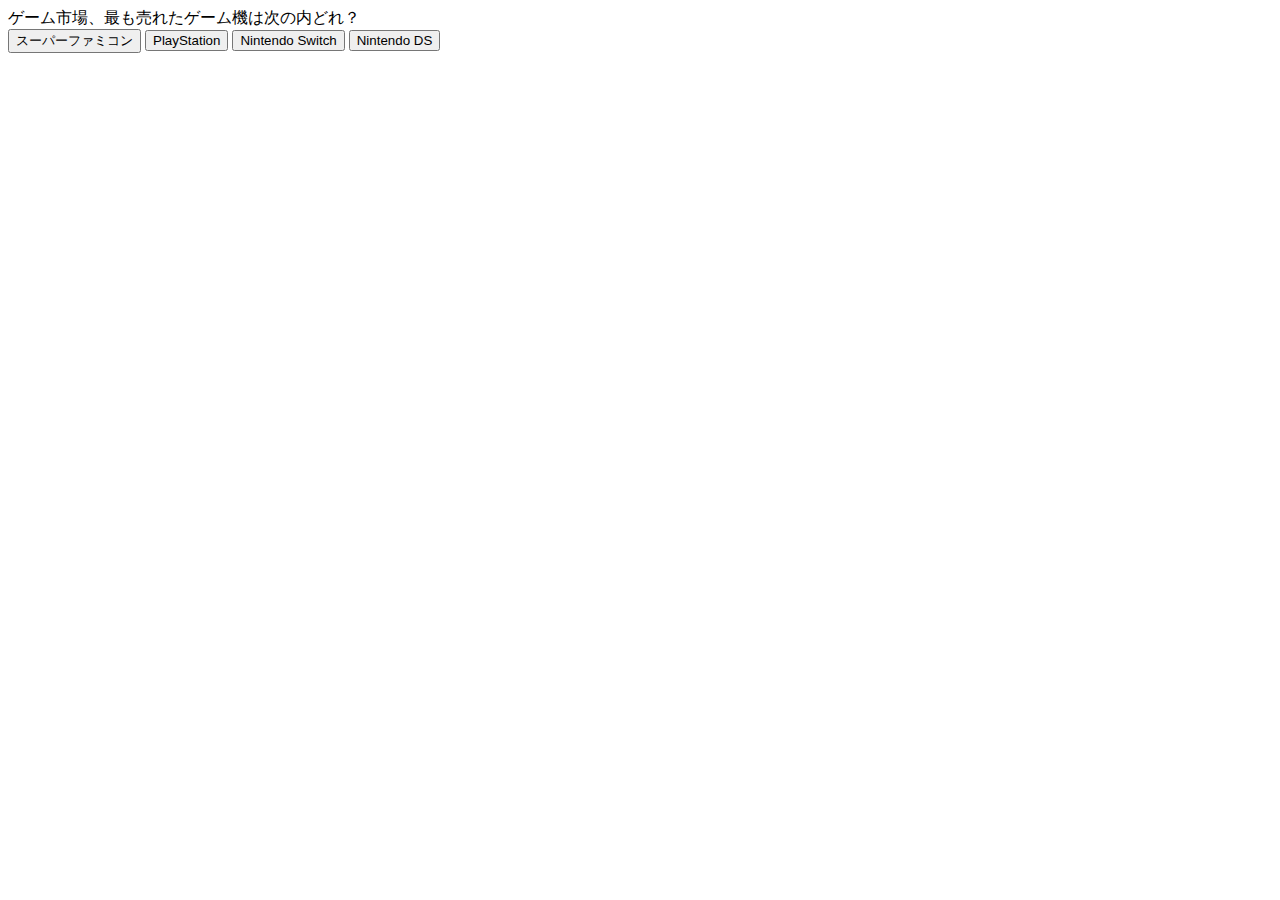
==== index.html @ 86e8d1a7 "quiz" ====
<!DOCTYPE html>
<html class="no-js" lang="">
  <head>
    <meta charset="utf-8" />
    <title></title>
    <meta name="description" content="" />
    <meta name="viewport" content="width=device-width, initial-scale=1" />

    <meta property="og:title" content="" />
    <meta property="og:type" content="" />
    <meta property="og:url" content="" />
    <meta pbroperty="og:image" content="" />

    <link rel="manifest" href="site.webmanifest" />
    <link rel="apple-touch-icon" href="icon.png" />
    <!-- Place favicon.ico in the root directory -->

    <!-- CSS only -->
    <link
      href="https://cdn.jsdelivr.net/npm/bootstrap@5.0.0-beta1/dist/css/bootstrap.min.css"
      rel="stylesheet"
      integrity="sha384-giJF6kkoqNQ00vy+HMDP7azOuL0xtbfIcaT9wjKHr8RbDVddVHyTfAAsrekwKmP1"
      crossorigin="anonymous"
    />

    <meta name="theme-color" content="#fafafa" />
  </head>

  <body>
    <div class="container">
      <div id="js-question" class="mt-3 alert alert-primary" role="alert">
        A simple primary alert—check it out!
      </div>
      <div class="d-flex justify-content-center">
        <button type="button" class="mx-1 btn btn-primary">Primary</button>
        <button type="button" class="mx-1 btn btn-primary">Primary</button>
        <button type="button" class="mx-1 btn btn-primary">Primary</button>
        <button type="button" class="mx-1 btn btn-primary">Primary</button>
      </div>
    </div>
    <script src="app.js"></script>
  </body>
</html>
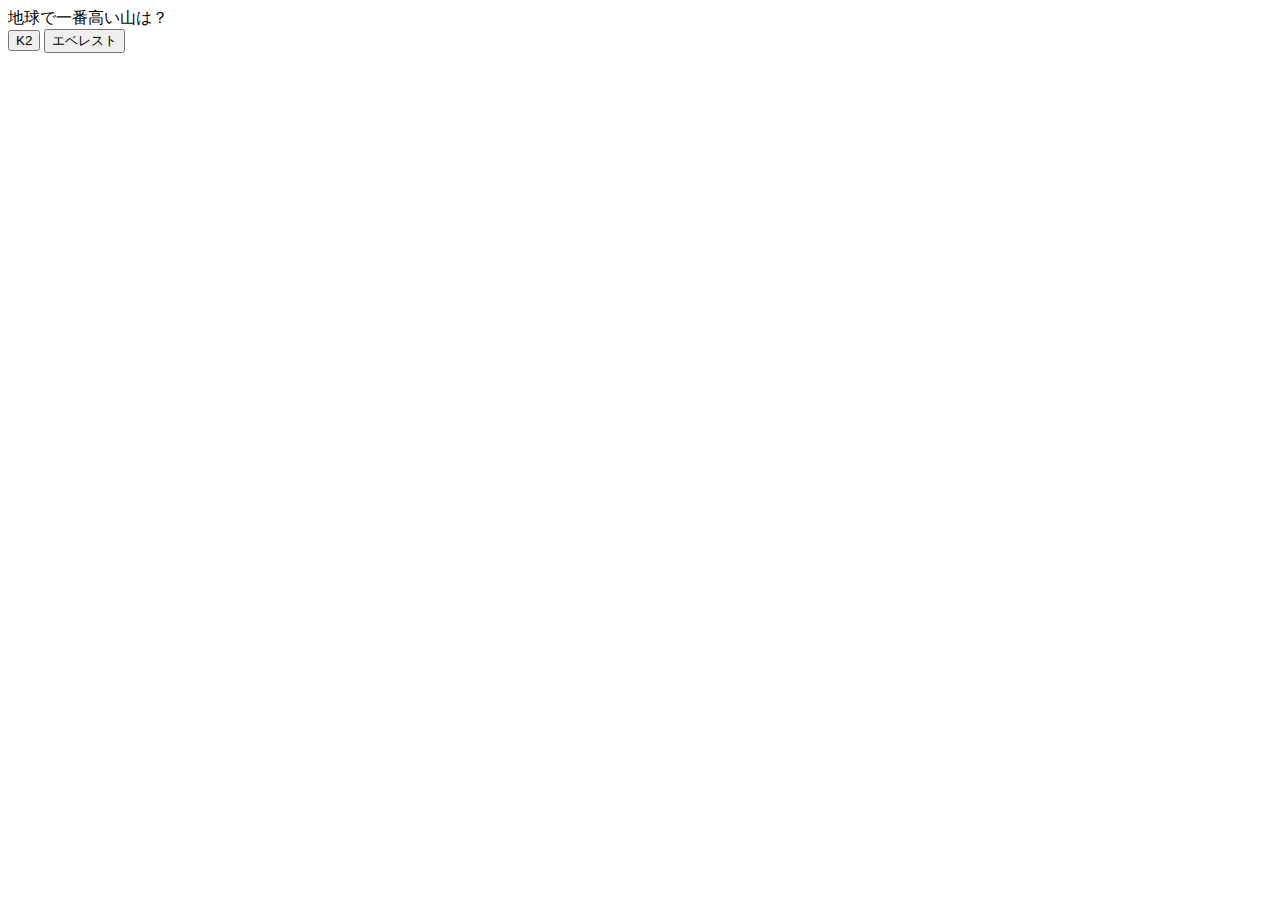
==== commit acd00e18: "2択に変更" ====
--- a/index.html
+++ b/index.html
@@ -34,8 +34,8 @@
       <div class="d-flex justify-content-center">
         <button type="button" class="mx-1 btn btn-primary">Primary</button>
         <button type="button" class="mx-1 btn btn-primary">Primary</button>
-        <button type="button" class="mx-1 btn btn-primary">Primary</button>
-        <button type="button" class="mx-1 btn btn-primary">Primary</button>
+        <!-- <button type="button" class="mx-1 btn btn-primary">Primary</button>
+        <button type="button" class="mx-1 btn btn-primary">Primary</button> -->
       </div>
     </div>
     <script src="app.js"></script>
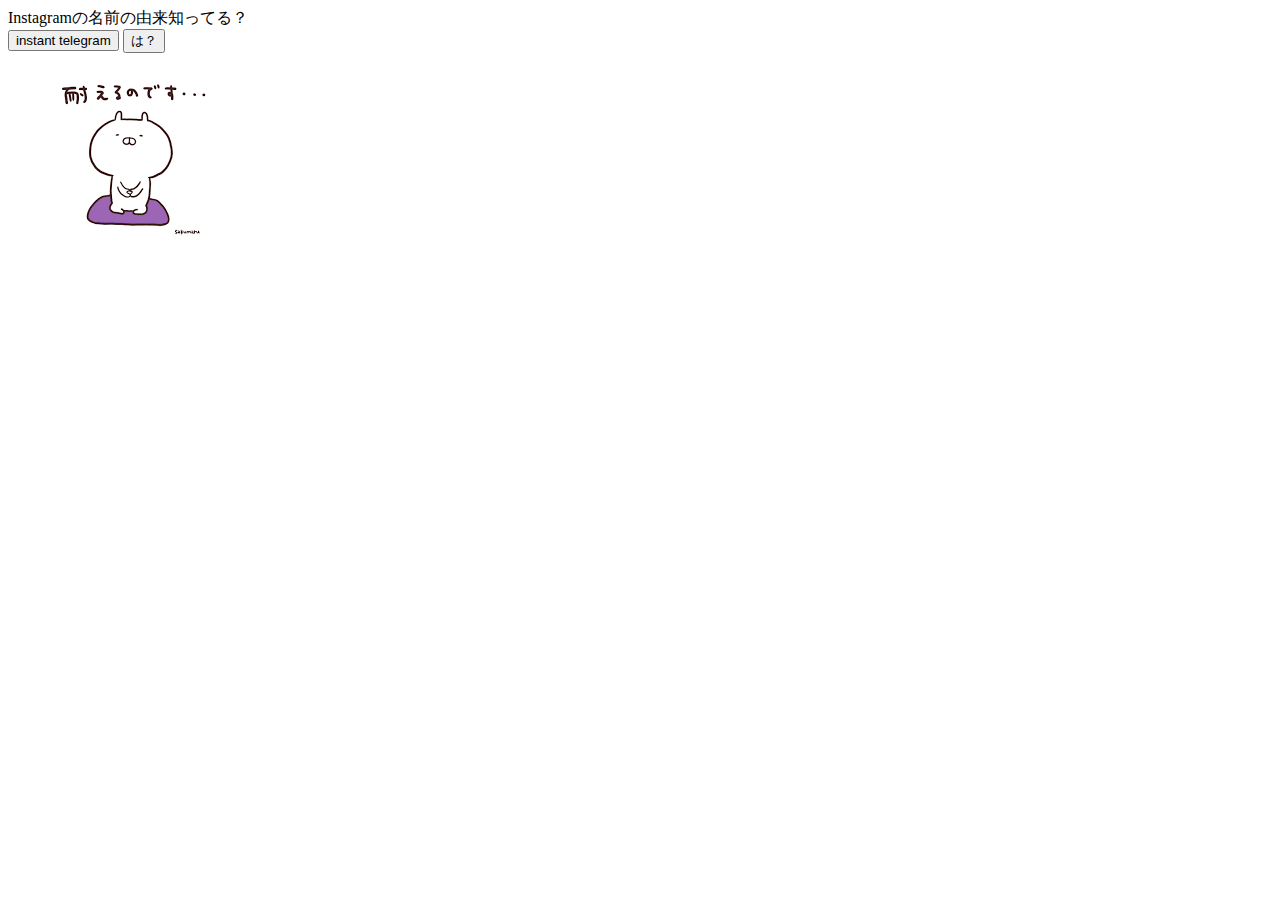
==== commit 0ee34759: "update" ====
--- a/index.html
+++ b/index.html
@@ -28,14 +28,13 @@
 
   <body>
     <div class="container">
-      <div id="js-question" class="mt-3 alert alert-primary" role="alert">
-        A simple primary alert—check it out!
+      <div id="js-question" class="mt-3 alert alert-primary" role="alert"></div>
+      <div class="d-flex justify-content-center">
+        <button type="button" class="mx-1 btn btn-primary"></button>
+        <button type="button" class="mx-1 btn btn-primary"></button>
       </div>
       <div class="d-flex justify-content-center">
-        <button type="button" class="mx-1 btn btn-primary">Primary</button>
-        <button type="button" class="mx-1 btn btn-primary">Primary</button>
-        <!-- <button type="button" class="mx-1 btn btn-primary">Primary</button>
-        <button type="button" class="mx-1 btn btn-primary">Primary</button> -->
+        <img src="usamaru1.png" />
       </div>
     </div>
     <script src="app.js"></script>
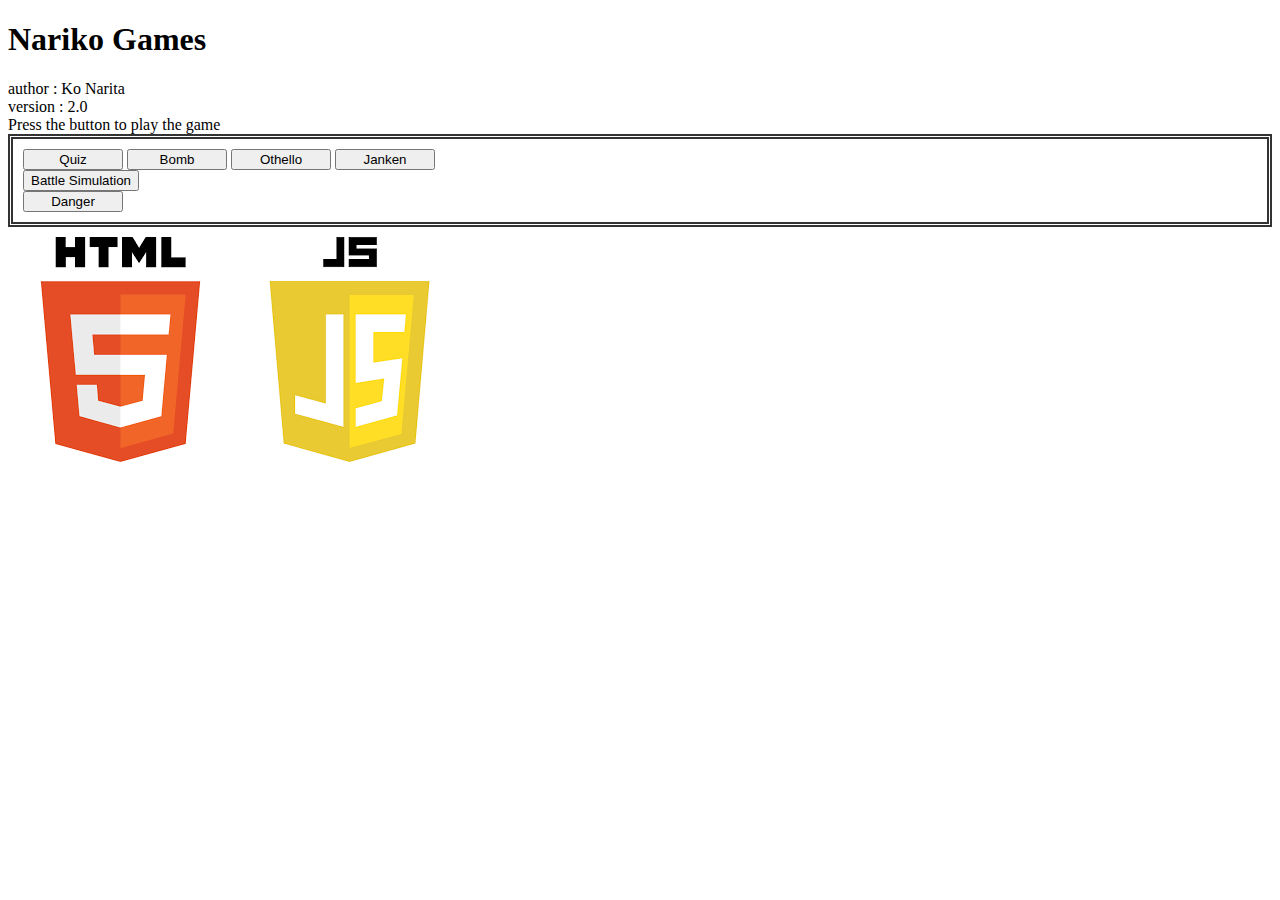
==== commit 71517ee5: "version2.0 battle simulation" ====
--- a/index.html
+++ b/index.html
@@ -2,7 +2,7 @@
 <html class="no-js" lang="">
   <head>
     <meta charset="utf-8" />
-    <title></title>
+    <title>Nariko Games</title>
     <meta name="description" content="" />
     <meta name="viewport" content="width=device-width, initial-scale=1" />
 
@@ -27,16 +27,79 @@
   </head>
 
   <body>
-    <div class="container">
-      <div id="js-question" class="mt-3 alert alert-primary" role="alert"></div>
+    <div class="mt-5 bg-dark text-white">
       <div class="d-flex justify-content-center">
-        <button type="button" class="mx-1 btn btn-primary"></button>
-        <button type="button" class="mx-1 btn btn-primary"></button>
+        <h1>Nariko Games</h1>
       </div>
-      <div class="d-flex justify-content-center">
-        <img src="usamaru1.png" />
+      <div class="me-2 d-flex justify-content-end">
+        author : Ko Narita
+        <br />
+        version : 2.0
       </div>
     </div>
-    <script src="app.js"></script>
+    <div class="mt-1 d-flex justify-content-center">
+      Press the button to play the game<br />
+    </div>
+    <div style="padding: 10px; margin-bottom: 10px; border: 5px double #333333">
+      <div class="d-flex justify-content-center">
+        <button
+          type="button"
+          class="mx-1 btn btn-primary"
+          style="width: 100px"
+          onclick="window.location.replace('quiz/quiz.html')"
+        >
+          Quiz
+        </button>
+        <button
+          type="button"
+          class="mx-1 btn btn-primary"
+          style="width: 100px"
+          onclick="window.location.replace('bomb/bomb.html')"
+        >
+          Bomb
+        </button>
+        <button
+          type="button"
+          class="mx-1 btn btn-primary"
+          style="width: 100px"
+          onclick="window.location.replace('othello/othello.html')"
+        >
+          Othello
+        </button>
+        <button
+          type="button"
+          class="mx-1 btn btn-primary"
+          style="width: 100px"
+          onclick="window.location.replace('janken/janken.html')"
+        >
+          Janken
+        </button>
+      </div>
+      <div class="mt-3 d-flex justify-content-center">
+        <button
+          type="button"
+          class="btn btn-primary text-white"
+          onclick="window.location.replace('battle/battle.html')"
+        >
+          Battle Simulation
+        </button>
+      </div>
+      <div class="mt-3 d-flex justify-content-center">
+        <button
+          type="button"
+          class="mx-1 btn btn-danger"
+          style="width: 100px"
+          onclick="if (confirm('Warning!!')) {
+            window.location.replace('danger/danger.html');
+        }"
+        >
+          Danger
+        </button>
+      </div>
+    </div>
+    <div class="mt-5 d-flex justify-content-center">
+      <img src="image/html5.png" />
+      <img src="image/js.png" />
+    </div>
   </body>
 </html>
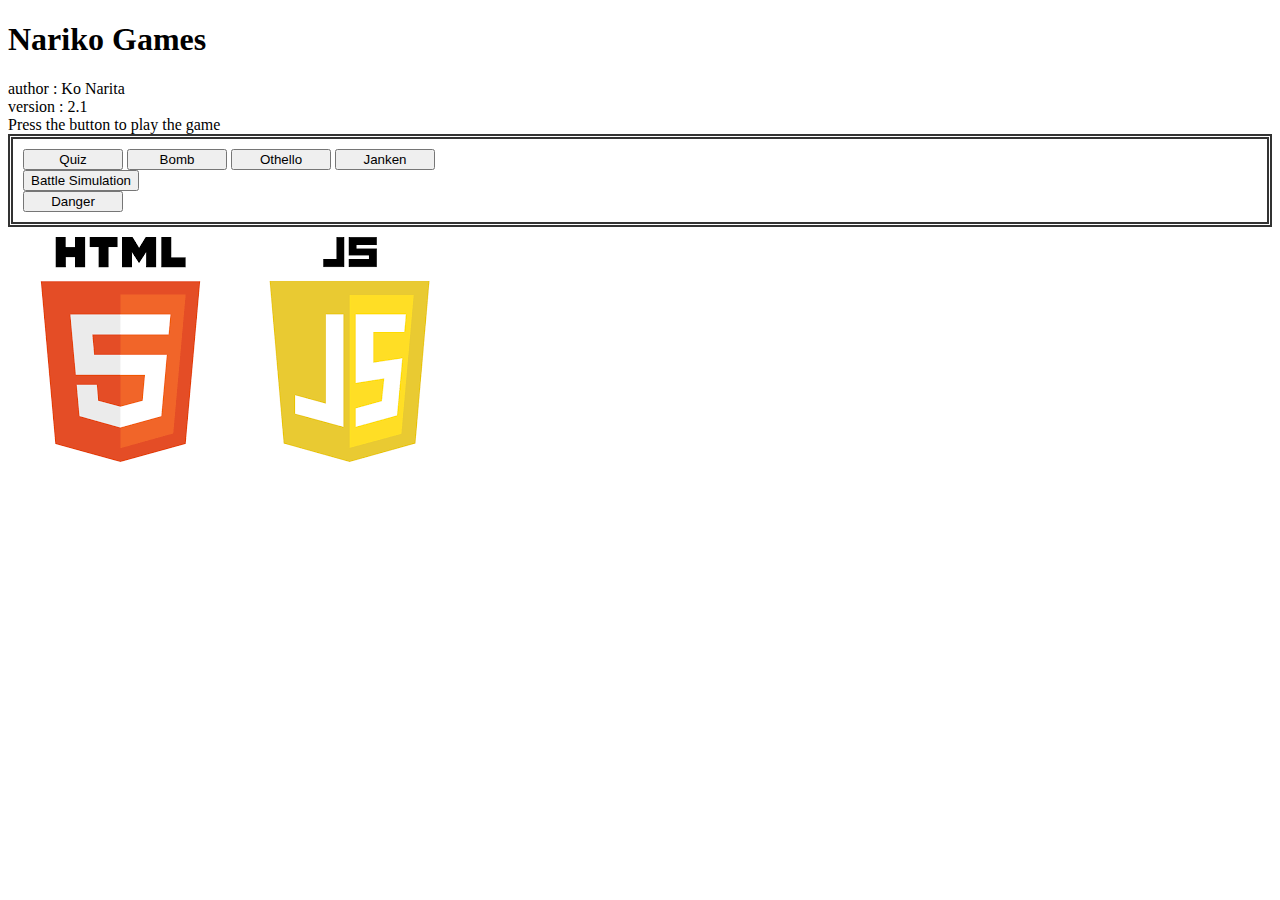
==== commit ba3b45b9: "version" ====
--- a/index.html
+++ b/index.html
@@ -34,7 +34,7 @@
       <div class="me-2 d-flex justify-content-end">
         author : Ko Narita
         <br />
-        version : 2.0
+        version : 2.1
       </div>
     </div>
     <div class="mt-1 d-flex justify-content-center">
@@ -89,9 +89,7 @@
           type="button"
           class="mx-1 btn btn-danger"
           style="width: 100px"
-          onclick="if (confirm('Warning!!')) {
-            window.location.replace('danger/danger.html');
-        }"
+          onclick="       window.location.replace('danger/danger.html')"
         >
           Danger
         </button>
